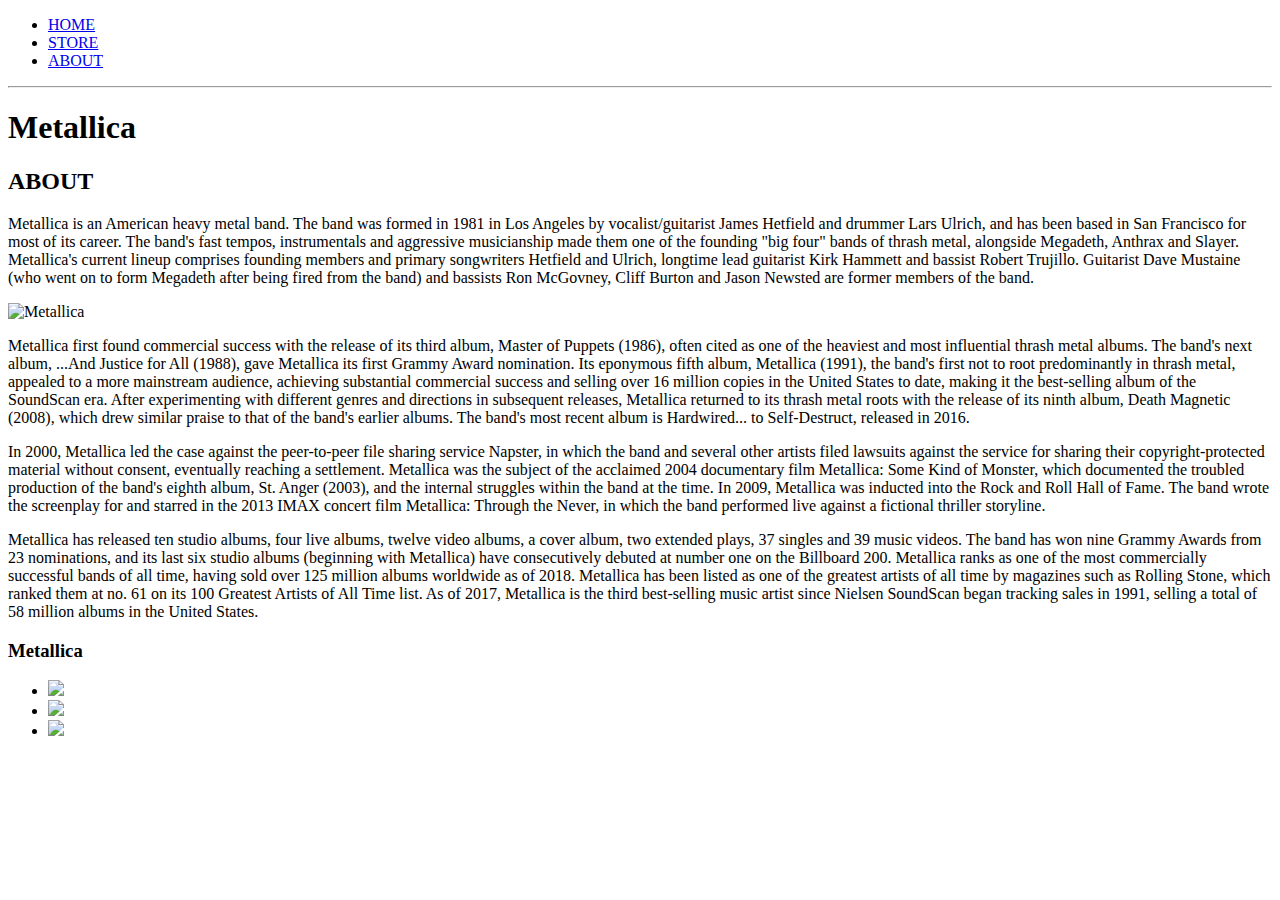
==== about.html @ c34b15af "store.html added and HTML finished" ====
<!DOCTYPE html>
<html lang="en">
<head>
    <meta charset="UTF-8">
    <meta http-equiv="X-UA-Compatible" content="IE=edge">
    <meta name="viewport" content="width=device-width, initial-scale=1.0">
    <meta name="description" content="This is my description">
    <title>About</title>
</head>
<body>
    <header>
        <nav>
            <ul>
                <li><a href="index.html">HOME</a></li>
                <li><a href="store.html">STORE</a></li>
                <li><a href="about.html">ABOUT</a></li>
            </ul>
        </nav>
        <hr>
        <h1>Metallica</h1>
    </header>

    <section>
        <h2>ABOUT</h2>
        <p>
            Metallica is an American heavy metal band. The band was formed in 1981 in Los Angeles by vocalist/guitarist James Hetfield and drummer
            Lars Ulrich, and has been based in San Francisco for most of its career. The band's fast tempos, instrumentals and aggressive 
            musicianship made them one of the founding "big four" bands of thrash metal, alongside Megadeth, Anthrax and Slayer. Metallica's current
            lineup comprises founding members and primary songwriters Hetfield and Ulrich, longtime lead guitarist Kirk Hammett and bassist 
            Robert Trujillo. Guitarist Dave Mustaine (who went on to form Megadeth after being fired from the band) and bassists Ron McGovney,
            Cliff Burton and Jason Newsted are former members of the band.
        </p>
        <img src="images/band-picture.jpg" alt="Metallica">
        <p>
            Metallica first found commercial success with the release of its third album, Master of Puppets (1986), often cited as one of the heaviest
            and most influential thrash metal albums. The band's next album, ...And Justice for All (1988), gave Metallica its first Grammy Award 
            nomination. Its eponymous fifth album, Metallica (1991), the band's first not to root predominantly in thrash metal, appealed to a more 
            mainstream audience, achieving substantial commercial success and selling over 16 million copies in the United States to date, making it 
            the best-selling album of the SoundScan era. After experimenting with different genres and directions in subsequent releases, Metallica 
            returned to its thrash metal roots with the release of its ninth album, Death Magnetic (2008), which drew similar praise to that of the 
            band's earlier albums. The band's most recent album is Hardwired... to Self-Destruct, released in 2016.
        </p>
        <p>
            In 2000, Metallica led the case against the peer-to-peer file sharing service Napster, in which the band and several other artists filed 
            lawsuits against the service for sharing their copyright-protected material without consent, eventually reaching a settlement. Metallica 
            was the subject of the acclaimed 2004 documentary film Metallica: Some Kind of Monster, which documented the troubled production of the 
            band's eighth album, St. Anger (2003), and the internal struggles within the band at the time. In 2009, Metallica was inducted into the 
            Rock and Roll Hall of Fame. The band wrote the screenplay for and starred in the 2013 IMAX concert film Metallica: Through the Never, 
            in which the band performed live against a fictional thriller storyline.
        </p>
        <p>
            Metallica has released ten studio albums, four live albums, twelve video albums, a cover album, two extended plays, 37 singles and 39 music 
            videos. The band has won nine Grammy Awards from 23 nominations, and its last six studio albums (beginning with Metallica) have 
            consecutively debuted at number one on the Billboard 200. Metallica ranks as one of the most commercially successful bands of all time, 
            having sold over 125 million albums worldwide as of 2018. Metallica has been listed as one of the greatest artists of all time by 
            magazines such as Rolling Stone, which ranked them at no. 61 on its 100 Greatest Artists of All Time list. As of 2017, Metallica is the 
            third best-selling music artist since Nielsen SoundScan began tracking sales in 1991, selling a total of 58 million albums in the 
            United States.
        </p>
    </section>

    <footer>
        <h3>Metallica</h3>
        <ul>
            <li>
                <a href="https://www.youtube.com/channel/UCbulh9WdLtEXiooRcYK7SWw" target="_blank">
                    <img src="images/youtube-logo.png">
                </a>
            </li>
            <li>
                <a href="https://open.spotify.com/artist/2ye2Wgw4gimLv2eAKyk1NB" target="_blank">
                    <img src="images/spotify-logo.png">
                </a>
            </li>
            <li>
                <a href="https://www.facebook.com/Metallica" target="_blank">
                    <img src="images/facebook-logo.png">
                </a>
            </li>
        </ul>
    </footer>
</body>
</html>
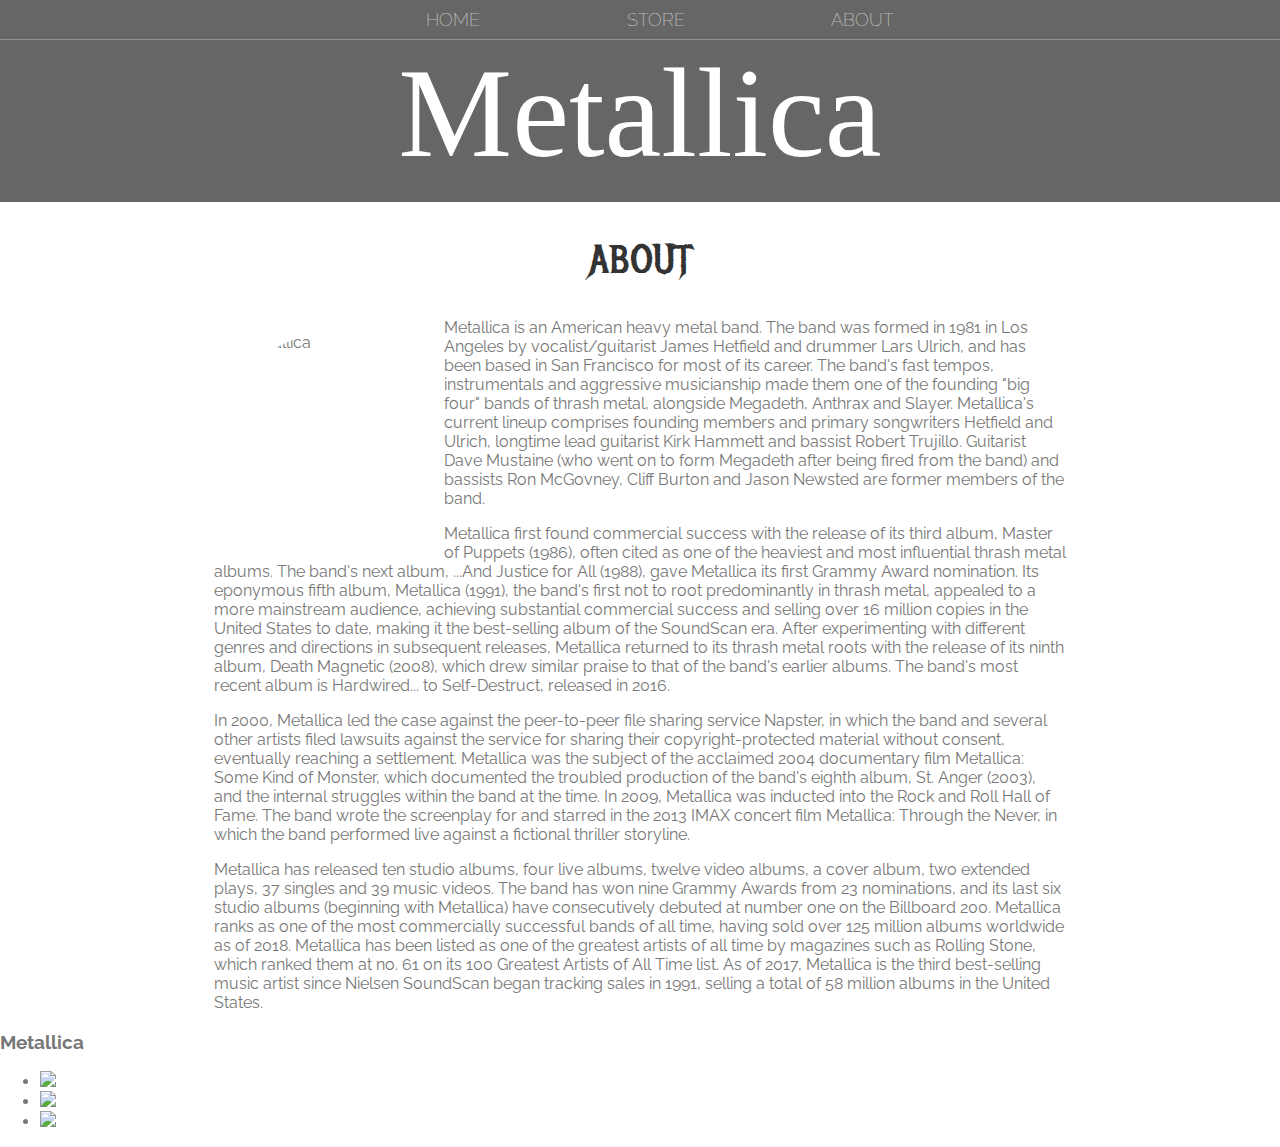
==== commit 346724df: "About main section - done" ====
--- a/about.html
+++ b/about.html
@@ -5,23 +5,24 @@
     <meta http-equiv="X-UA-Compatible" content="IE=edge">
     <meta name="viewport" content="width=device-width, initial-scale=1.0">
     <meta name="description" content="This is my description">
+    <link rel="stylesheet" href="styles.css" type="text/css" media="screen">
     <title>About</title>
 </head>
 <body>
-    <header>
-        <nav>
+    <header class="main-header">
+        <nav class="nav main-nav">
             <ul>
                 <li><a href="index.html">HOME</a></li>
                 <li><a href="store.html">STORE</a></li>
                 <li><a href="about.html">ABOUT</a></li>
             </ul>
         </nav>
-        <hr>
-        <h1>Metallica</h1>
+        <h1 class="band-name band-name-large">Metallica</h1>
     </header>
 
-    <section>
-        <h2>ABOUT</h2>
+    <section class="content-section container">
+        <h2 class="section-header">ABOUT</h2>
+        <img class="about-band-image" src="images/band-picture.jpg" alt="Metallica">
         <p>
             Metallica is an American heavy metal band. The band was formed in 1981 in Los Angeles by vocalist/guitarist James Hetfield and drummer
             Lars Ulrich, and has been based in San Francisco for most of its career. The band's fast tempos, instrumentals and aggressive 
@@ -30,7 +31,6 @@
             Robert Trujillo. Guitarist Dave Mustaine (who went on to form Megadeth after being fired from the band) and bassists Ron McGovney,
             Cliff Burton and Jason Newsted are former members of the band.
         </p>
-        <img src="images/band-picture.jpg" alt="Metallica">
         <p>
             Metallica first found commercial success with the release of its third album, Master of Puppets (1986), often cited as one of the heaviest
             and most influential thrash metal albums. The band's next album, ...And Justice for All (1988), gave Metallica its first Grammy Award 
--- a/styles.css
+++ b/styles.css
@@ -0,0 +1,116 @@
+/* imports Raleway and Metal Mania font */
+@import url('https://fonts.googleapis.com/css?family=Raleway:300,400');
+@import url('https://fonts.googleapis.com/css?family=Metal+Mania');
+
+/* font for the browser to understand */
+@font-face {
+    font-family: "Booter - Zero Zero";
+    src: url("fonts/Booter - Zero Zero.woff") format("woff"),   /* it uses this font as first source */
+         url("fonts/Booter - Zero Zero.woff2") format("woff2"); /* if it can't find the first one, it uses this one */
+    font-weight: normal;
+    font-style: normal;
+}
+
+/* selects everything */
+* {     
+    box-sizing: border-box;
+    font-family: Raleway;
+    color: #777;
+}
+
+/* removes the default padding and margin of the page */
+/* in that way, the header is placed at the very top */
+html, body {    
+    margin: 0;
+    padding: 0;
+}
+
+/* removes the ul's margin */
+.nav ul{
+    margin: 0;
+}
+
+/* header */
+.main-header {
+    background-image: url('images/header-background.jpg');
+    background-color: rgba(0, 0, 0, .6);    /* 60% transparency */
+    background-blend-mode: multiply; /* combines the top 2 properties together */
+    background-size: cover; /* expands the image as high as it cans */
+    padding-bottom: 15px;   /* lifts the header up */
+}
+
+/* orders the list items in a line */
+.nav li {
+    display: inline;    
+}
+
+/* styles the navigational links */
+.nav a {
+    display: inline-block;  /* allows to add padding-top and bottom to 'a' */
+    padding: .5em;     /* padding between the links */ 
+    color: white;
+    text-decoration: none;  /* removes the default underline */
+}
+
+/* when hover, background color is changed */
+.nav a:hover {
+    background-color: rgba(255, 255, 255, .3);  /* 30% transparency */
+}
+
+/* styles the main navigation */
+.main-nav {
+    text-align: center;     /* centers the navigational links */
+    font-size: 1.1em;       /* like 10% bigger */
+    font-weight: lighter;   /* makes the font thinner */
+    border-bottom: 1px solid rgba(255, 255, 255, .3);   /* sets an underline for the navigational links */
+}
+
+/* spread out the nav links */
+.main-nav li {
+    padding: 0 5%;  /* 0 from top and bottom and 5% from left and right */
+}
+
+/* styles the h1 band name */
+.band-name {
+    text-align: center;
+    margin: 0;
+    font-size: 4em;
+    font-family: 'Booter - Zero Zero';
+    font-weight: normal;    /* removes the default h1 bold */
+    color: white;
+}
+
+/* makes the h1 band name larger */
+.band-name-large {
+    font-size: 8em;
+}
+
+/* section */
+.content-section {
+    margin: 1em;    /* adds space on all 4 sides */
+}
+
+.container {
+    max-width: 900px;   /* cannot go over 900px width */
+    margin: 0 auto;     /* center the text (auto sets the left and right margin to be as much as they need to be) */
+    padding: 0 1.5em;   /* sets a little space so it's not next to the left edge of the page */ 
+}
+
+/* section header */
+.section-header {
+    font-family: 'Metal Mania';
+    font-weight: normal;    /* removes the default h1 bold */
+    color: #333;
+    text-align: center;
+    font-size: 2.5em;
+}
+
+/* styles the band image */
+.about-band-image {
+    float: left;        /* sticks to the left side of the page */
+    height: 200px;
+    width: 200px;
+    margin: 15px;       /* sets away all elements */
+    border-radius: 50%;     /* makes the circle */
+}
+
